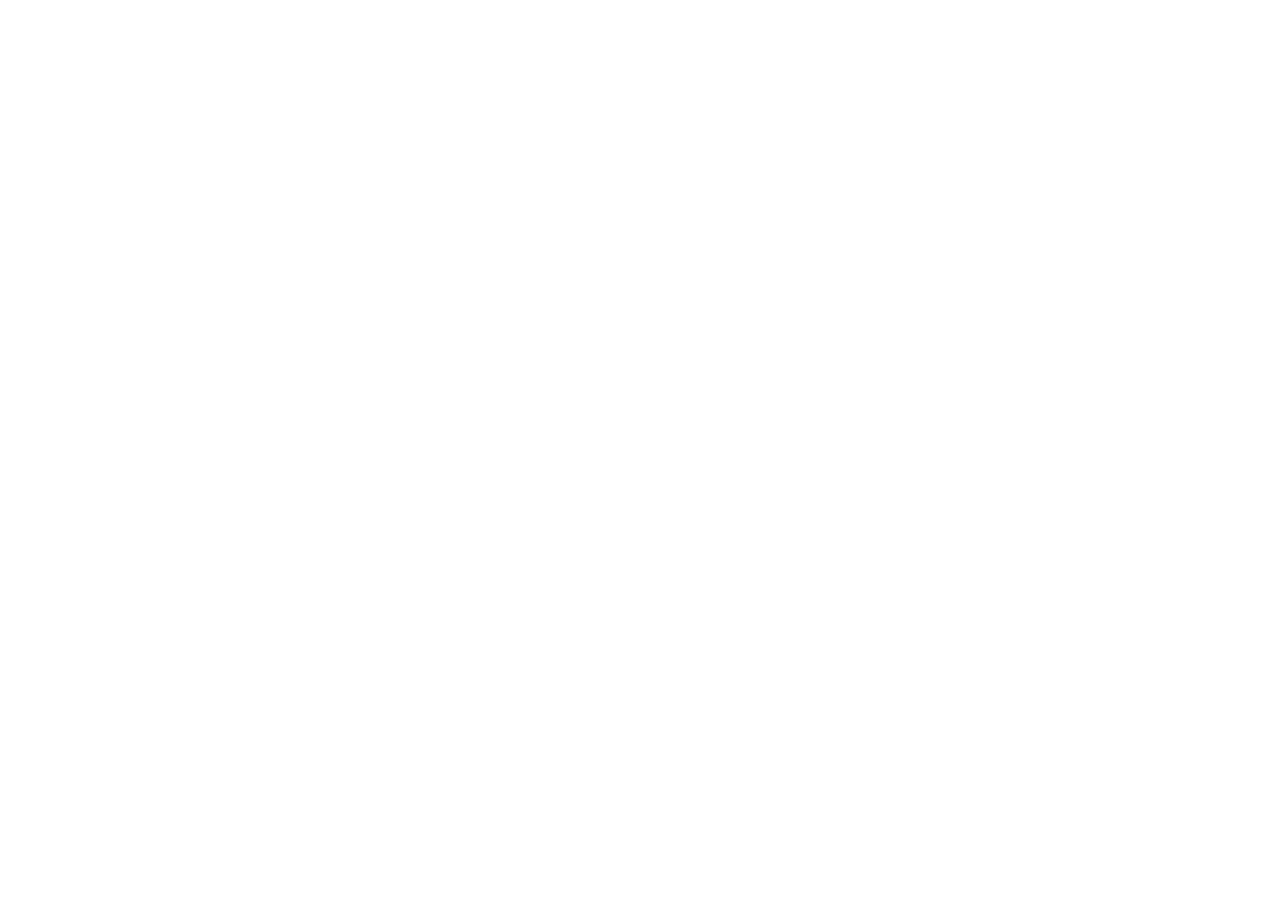
==== exer1.html @ c89a760b "initializing repo" ====
<!DOCTYPE html>
<html lang="en">
<head>
    <meta charset="UTF-8">
    <meta http-equiv="X-UA-Compatible" content="IE=edge">
    <meta name="viewport" content="width=device-width, initial-scale=1.0">
    <link rel="stylesheet" href="exer1.css">
    <title>Document</title>
</head>
<body>
    
</body>
<script src="exer1.js"></script>
</html>
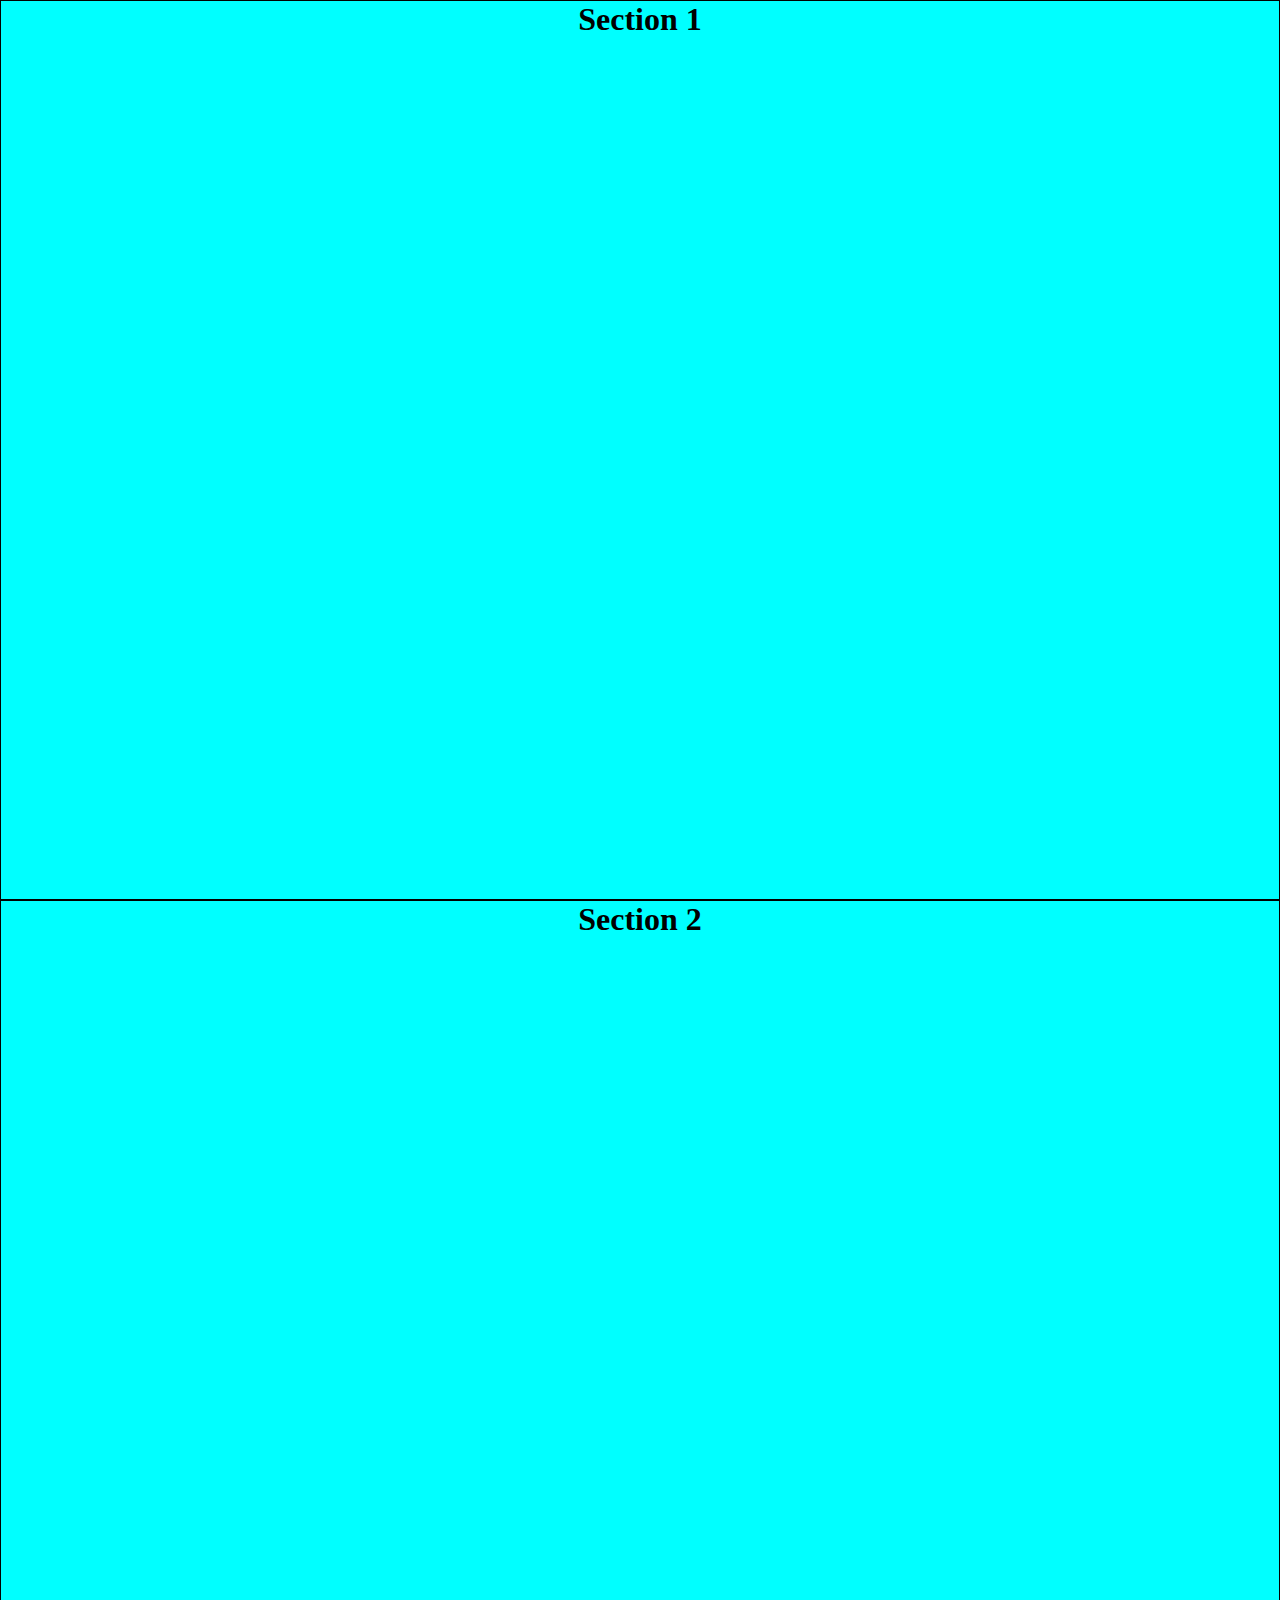
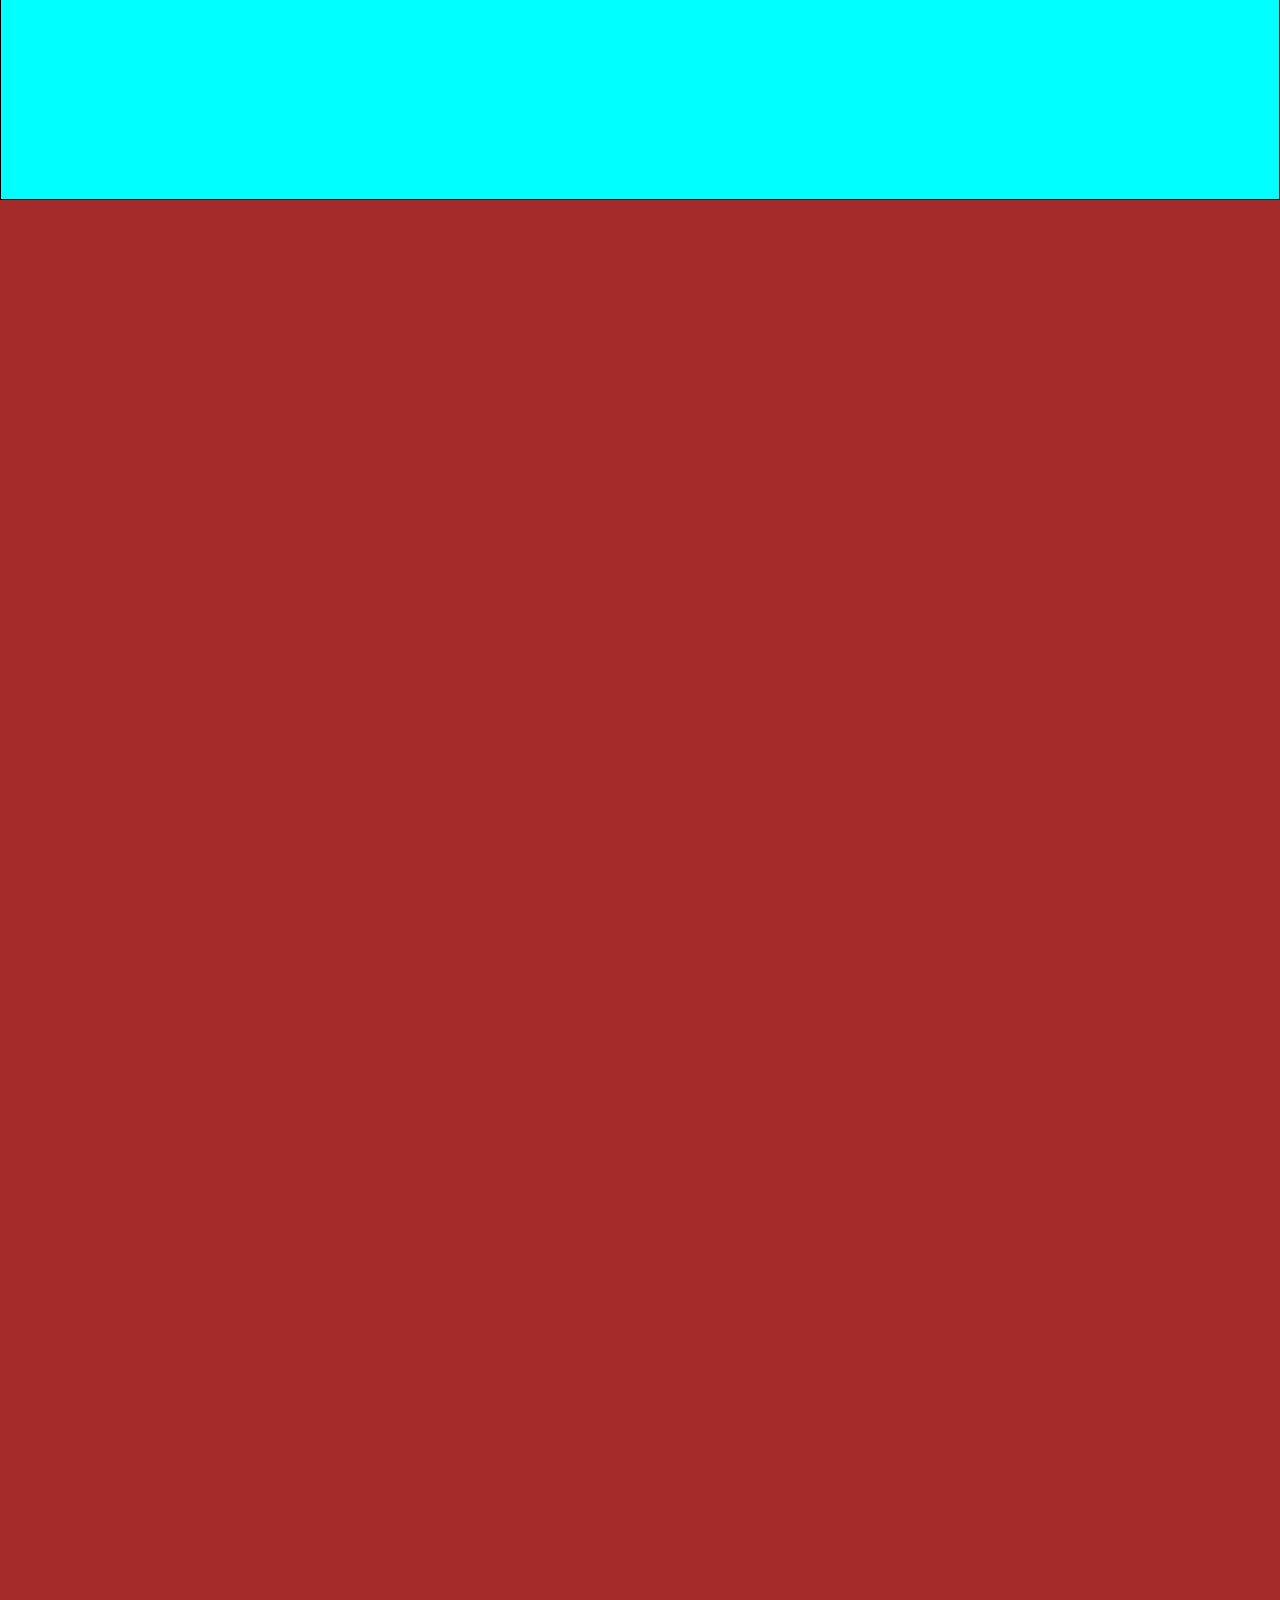
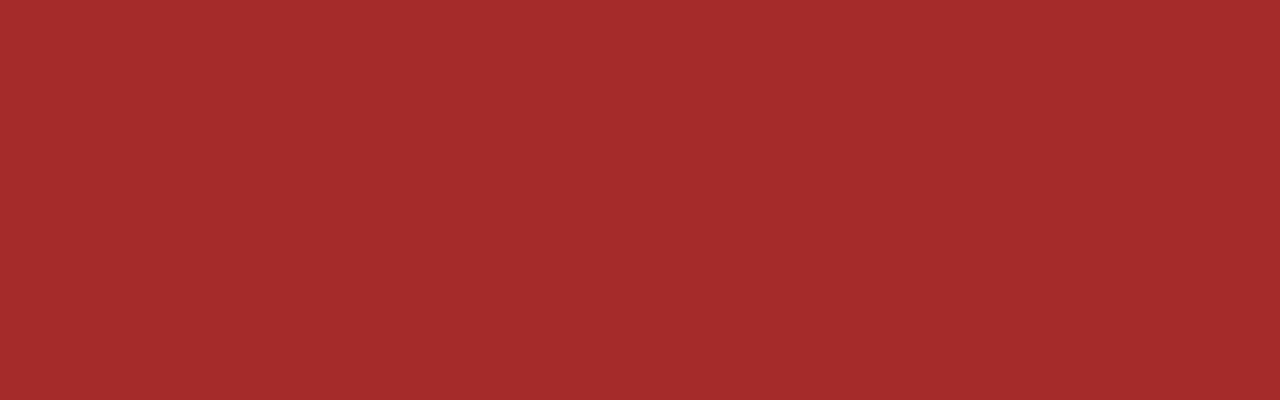
==== commit d9b6bc20: "daily assignment submission" ====
--- a/exer1.html
+++ b/exer1.html
@@ -5,10 +5,25 @@
     <meta http-equiv="X-UA-Compatible" content="IE=edge">
     <meta name="viewport" content="width=device-width, initial-scale=1.0">
     <link rel="stylesheet" href="exer1.css">
-    <title>Document</title>
+    <title>Scroll Event</title>
 </head>
 <body>
-    
+    <div id="bar"></div>
+    <div id="container">
+        <div class="section" id="section1">
+            <h1>Section 1</h1>
+        </div>
+        <div class="section" id="section2">
+            <h1>Section 2</h1>
+            <ul id="item-holder">
+                <li class="item">Item 1</li>
+                <li class="item">Item 2</li>
+                <li class="item">Item 3</li>
+                <li class="item">Item 4</li>
+                <li class="item">Item 5</li>
+            </ul>
+        </div>
+    </div>
 </body>
 <script src="exer1.js"></script>
 </html>--- a/exer1.css
+++ b/exer1.css
@@ -0,0 +1,96 @@
+*{
+    margin: 0;
+    padding: 0;
+    box-sizing: border-box;
+}
+
+html, body{
+    width: 100%;
+    height: 100%;
+}
+
+#container{
+    width: 100%;
+    height: 400%;
+    background-color: brown;
+    margin: 0 auto;
+}
+
+#bar{
+    height: 25px;
+    /* width: 10%; */
+    background-color: blue;
+    position: fixed;
+    top: 0;
+    left: 0;
+}
+
+.section{
+    width: 100%;
+    height: 100vh;
+    border: 1px solid black;
+    background-color: cyan;
+    text-align: center;
+}
+
+#item-holder{
+    list-style-type: none;
+    margin: 50px auto ;
+}
+
+.item{
+    width: 300px;
+    height: 100px;
+    margin: 10px auto;
+    background-color: orange;
+    text-align: center;
+    opacity: 0;
+    animation-fill-mode: both;
+
+}
+
+
+/* .item:nth-child(2){
+    animation-delay: 0.1s;
+}
+.item:nth-child(3){
+    animation-delay: 0.2s;
+}
+.item:nth-child(4){
+    animation-delay: 0.3s;
+}
+.item:nth-child(5){
+    animation-delay: 0.4s;
+} */
+
+.slideIn{
+    animation: slide-in 0.5s;
+    animation-fill-mode: both;
+}
+
+@keyframes slide-in {
+    from{
+        transform: scale(0);
+        translate: 500px;
+        opacity: 0;
+    }
+    to{
+        opacity: 1;
+    }
+}
+
+.slideOut{
+    animation: slide-out 0.5s;
+    animation-fill-mode: both;
+}
+
+@keyframes slide-out {
+    from{
+        opacity: 1;
+    }
+    to{
+        transform: scale(0);
+        translate: -500px;
+        opacity: 0;
+    }
+}